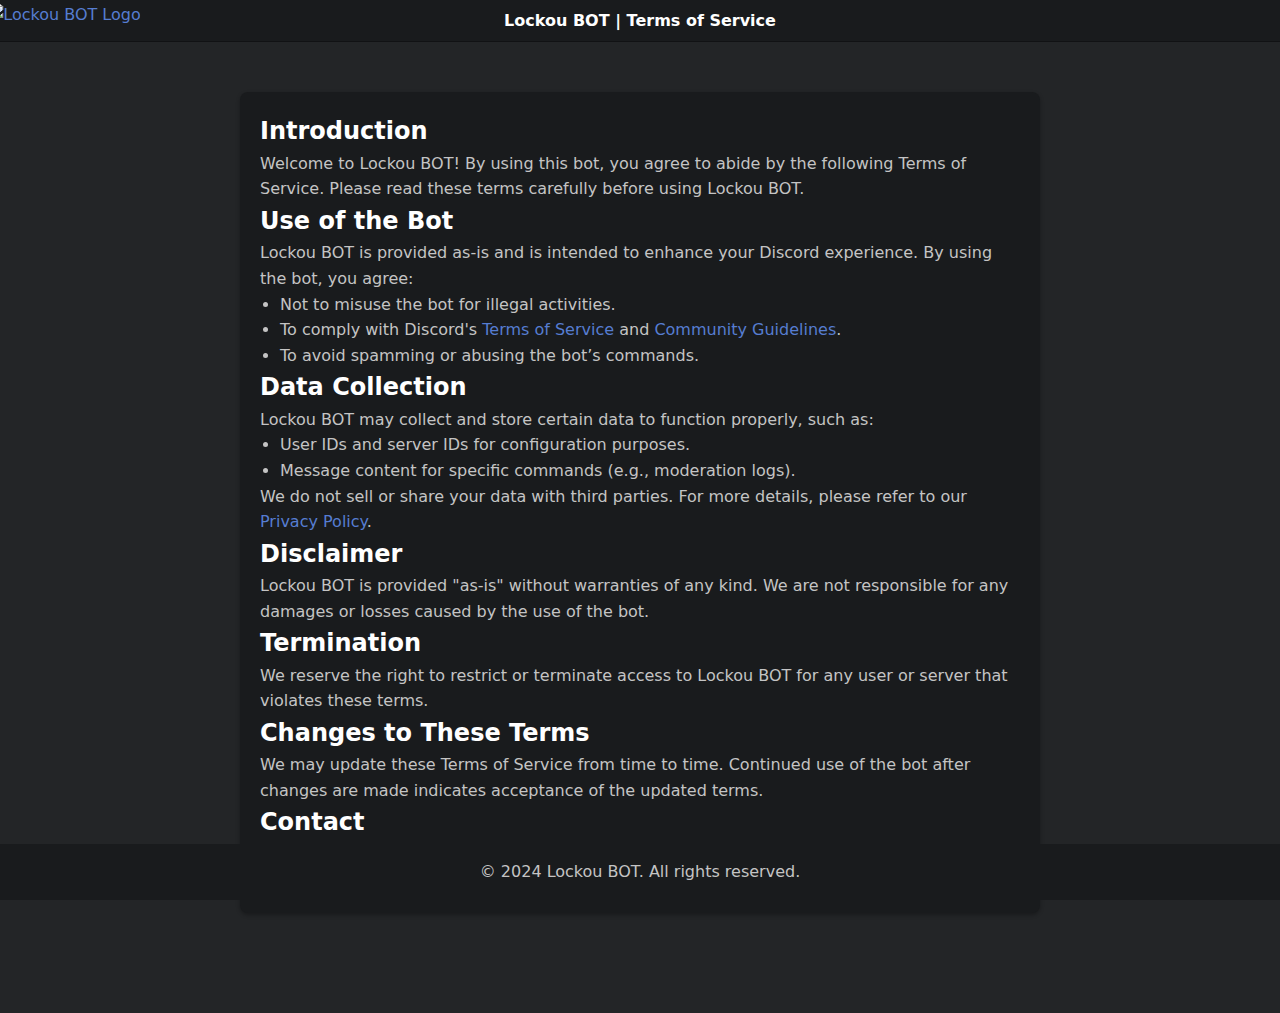
==== index.html @ efcdd79c "First Commit" ====
<!DOCTYPE html>
<html lang="en">
<head>
    <meta charset="UTF-8">
    <meta name="viewport" content="width=device-width, initial-scale=1.0">
    <title>Lockou BOT - Terms of Service</title>
    <link rel="stylesheet" href="style.css">
</head>
<body>
    <header>
        <div class="logo">
            <a href="/">
                <img src="https://github.com/LockouDev/Lockou-BOT/blob/main/Icon.png" alt="Lockou BOT Logo">
            </a>
        </div>
        <h1>Lockou BOT | Terms of Service</h1>
    </header>
    <main>
        <h2>Introduction</h2>
        <p>Welcome to Lockou BOT! By using this bot, you agree to abide by the following Terms of Service. Please read these terms carefully before using Lockou BOT.</p>

        <h2>Use of the Bot</h2>
        <p>Lockou BOT is provided as-is and is intended to enhance your Discord experience. By using the bot, you agree:</p>
        <p>
            <ul>
                <li>Not to misuse the bot for illegal activities.</li>
                <li>To comply with Discord's <a href="https://discord.com/terms" target="_blank">Terms of Service</a> and <a href="https://discord.com/guidelines" target="_blank">Community Guidelines</a>.</li>
                <li>To avoid spamming or abusing the bot’s commands.</li>
            </ul>
        </p>

        <h2>Data Collection</h2>
        <p>Lockou BOT may collect and store certain data to function properly, such as:</p>
        <p>
            <ul>
                <li>User IDs and server IDs for configuration purposes.</li>
                <li>Message content for specific commands (e.g., moderation logs).</li>
            </ul>
        </p>
        <p>We do not sell or share your data with third parties. For more details, please refer to our <a href="/privacy-policy.html">Privacy Policy</a>.</p>

        <h2>Disclaimer</h2>
        <p>Lockou BOT is provided "as-is" without warranties of any kind. We are not responsible for any damages or losses caused by the use of the bot.</p>

        <h2>Termination</h2>
        <p>We reserve the right to restrict or terminate access to Lockou BOT for any user or server that violates these terms.</p>

        <h2>Changes to These Terms</h2>
        <p>We may update these Terms of Service from time to time. Continued use of the bot after changes are made indicates acceptance of the updated terms.</p>

        <h2>Contact</h2>
        <p>If you have any questions or concerns regarding these Terms of Service, please contact us at <a href="mailto:kaiojeffoficial@gmail.com">kaiojeffoficial@gmail.com</a>.</p>
    </main>
    <footer>
        <p>&copy; 2024 Lockou BOT. All rights reserved.</p>
    </footer>
</body>
</html>
---- style.css ----
* {
    margin: 0;
    padding: 0;
    box-sizing: border-box;
}

body {
    font-family: system-ui, -apple-system, BlinkMacSystemFont, 'Segoe UI', Roboto, Oxygen, Ubuntu, Cantarell, 'Open Sans', 'Helvetica Neue', sans-serif;
    line-height: 1.6;
    background-color: #232527;
    color: #d1d5db;
    overflow-x: hidden;
}

header {
    background-color: #191b1d;
    color: black;
    border: solid #111214;
    display: flex;
    align-items: center;
    padding: 0 20px;
    width: 100%;
    height: 42.41px;
    border-width: 0px 0px 1px;
    margin: 0 auto;
    justify-content: center;
    position: relative;
}

header .logo {
    position: absolute;
    left: 5%;
    top: 5%;
    transform: translateX(-50%);
}

header .logo img {
    width: 135px;
    height: auto;
}

header h1 {
    color: white;
    font-size: 16px;
    font-weight: bold;
    flex-grow: 1;
    margin: 0;
    text-align: center;
}

main {
    max-width: 800px;
    margin: 50px auto;
    padding: 20px;
    background: #191b1d;
    border-radius: 8px;
    box-shadow: 0 2px 4px rgba(0, 0, 0, 0.3);
    margin-bottom: 100px;
}

h1, h2, h3 {
    color: #ffffff;
    font-weight: bold; 
    font-family: system-ui, -apple-system, BlinkMacSystemFont, 'Segoe UI', Roboto, Oxygen, Ubuntu, Cantarell, 'Open Sans', 'Helvetica Neue', sans-serif;
}

p, li {
    padding-top: auto;
    color: #c4c4c4;
}

ul {
    margin: 0;
    padding: 0 0 0 20px;
}

a {
    color: #567dd1;
    text-decoration: none;
}

a:hover {
    text-decoration: underline;
}

footer {
    text-align: center;
    padding: 15px 0px;
    background-color: #191b1d;
    color: #d1d5db;
    position: fixed;
    bottom: 0;
    width: 100%;
}
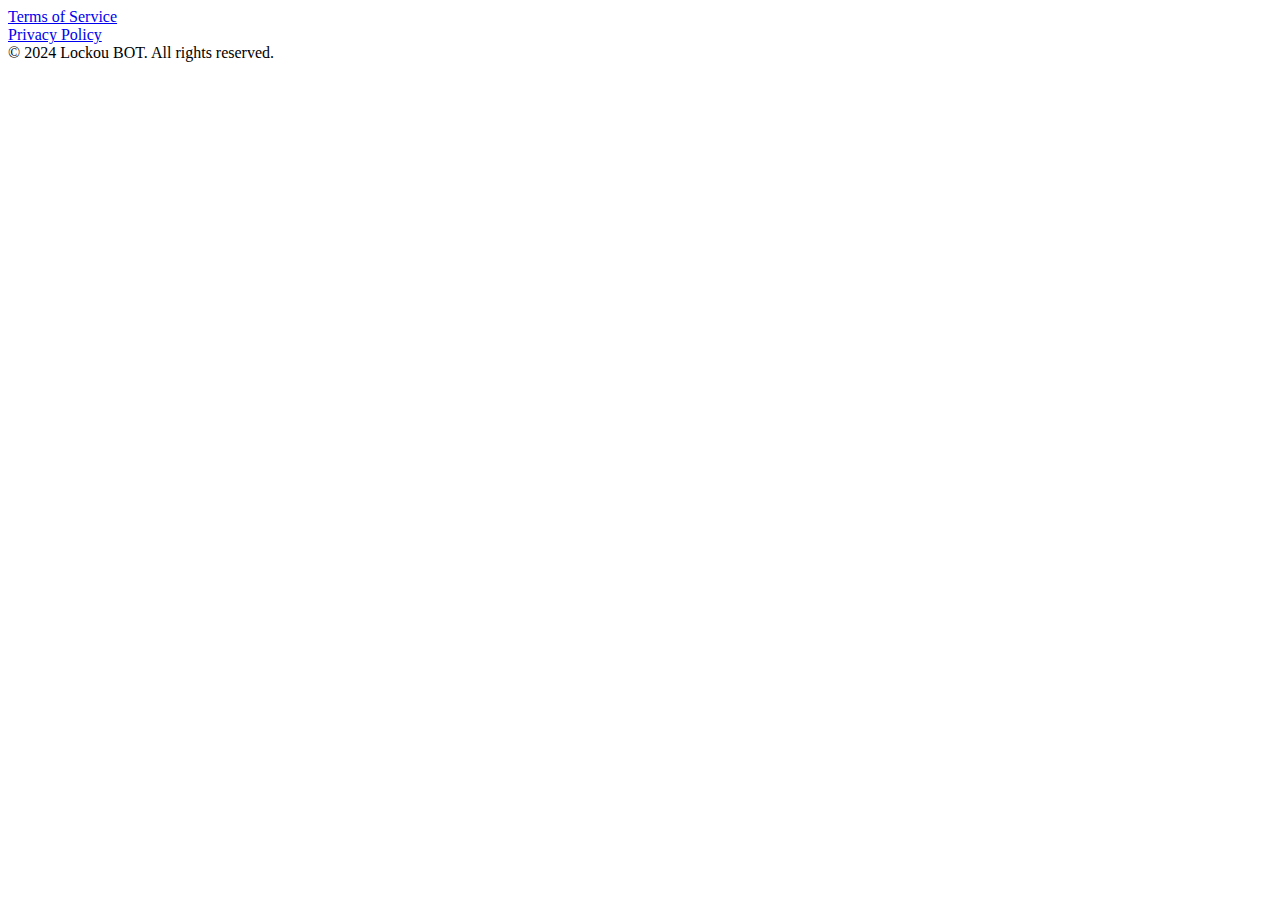
==== commit 62c9d9ab: "Mudanças bobas" ====
--- a/index.html
+++ b/index.html
@@ -3,59 +3,20 @@
 <head>
     <meta charset="UTF-8">
     <meta name="viewport" content="width=device-width, initial-scale=1.0">
-    <title>Lockou BOT - Terms of Service</title>
-    <link rel="stylesheet" href="style.css">
+    <title>Lockou BOT - Home</title>
+    <link rel="stylesheet" href="index.css">
 </head>
 <body>
-    <header>
-        <div class="logo">
-            <a href="/">
-                <img src="https://github.com/LockouDev/Lockou-BOT/blob/main/Icon.png" alt="Lockou BOT Logo">
-            </a>
+    <div class="container">
+        <div class="box">
+            <a href="/about/ToS.html">Terms of Service</a>
         </div>
-        <h1>Lockou BOT | Terms of Service</h1>
-    </header>
-    <main>
-        <h2>Introduction</h2>
-        <p>Welcome to Lockou BOT! By using this bot, you agree to abide by the following Terms of Service. Please read these terms carefully before using Lockou BOT.</p>
-
-        <h2>Use of the Bot</h2>
-        <p>Lockou BOT is provided as-is and is intended to enhance your Discord experience. By using the bot, you agree:</p>
-        <p>
-            <ul>
-                <li>Not to misuse the bot for illegal activities.</li>
-                <li>To comply with Discord's <a href="https://discord.com/terms" target="_blank">Terms of Service</a> and <a href="https://discord.com/guidelines" target="_blank">Community Guidelines</a>.</li>
-                <li>To avoid spamming or abusing the bot’s commands.</li>
-            </ul>
-        </p>
-
-        <h2>Data Collection</h2>
-        <p>Lockou BOT may collect and store certain data to function properly, such as:</p>
-        <p>
-            <ul>
-                <li>User IDs and server IDs for configuration purposes.</li>
-                <li>Message content for specific commands (e.g., moderation logs).</li>
-            </ul>
-        </p>
-        <p>We do not sell or share your data with third parties. For more details, please refer to our <a href="/privacy-policy.html">Privacy Policy</a>.</p>
-
-        <h2>Disclaimer</h2>
-        <p>Lockou BOT is provided "as-is" without warranties of any kind. We are not responsible for any damages or losses caused by the use of the bot.</p>
-
-        <h2>Termination</h2>
-        <p>We reserve the right to restrict or terminate access to Lockou BOT for any user or server that violates these terms.</p>
-
-        <h2>Changes to These Terms</h2>
-        <p>We may update these Terms of Service from time to time. Continued use of the bot after changes are made indicates acceptance of the updated terms.</p>
-
-        <h2>Contact</h2>
-        <p>If you have any questions or concerns regarding these Terms of Service, please contact us at <a href="mailto:kaiojeffoficial@gmail.com">kaiojeffoficial@gmail.com</a>.</p>
-    </main>
+        <div class="box">
+            <a href="/about/PrivacyPolicy.html">Privacy Policy</a>
+        </div>
+    </div>
     <footer>
-        <p>&copy; 2024 Lockou BOT. All rights reserved.</p>
+        &copy; 2024 Lockou BOT. All rights reserved.
     </footer>
 </body>
-</html>
-
-
-
+</html>